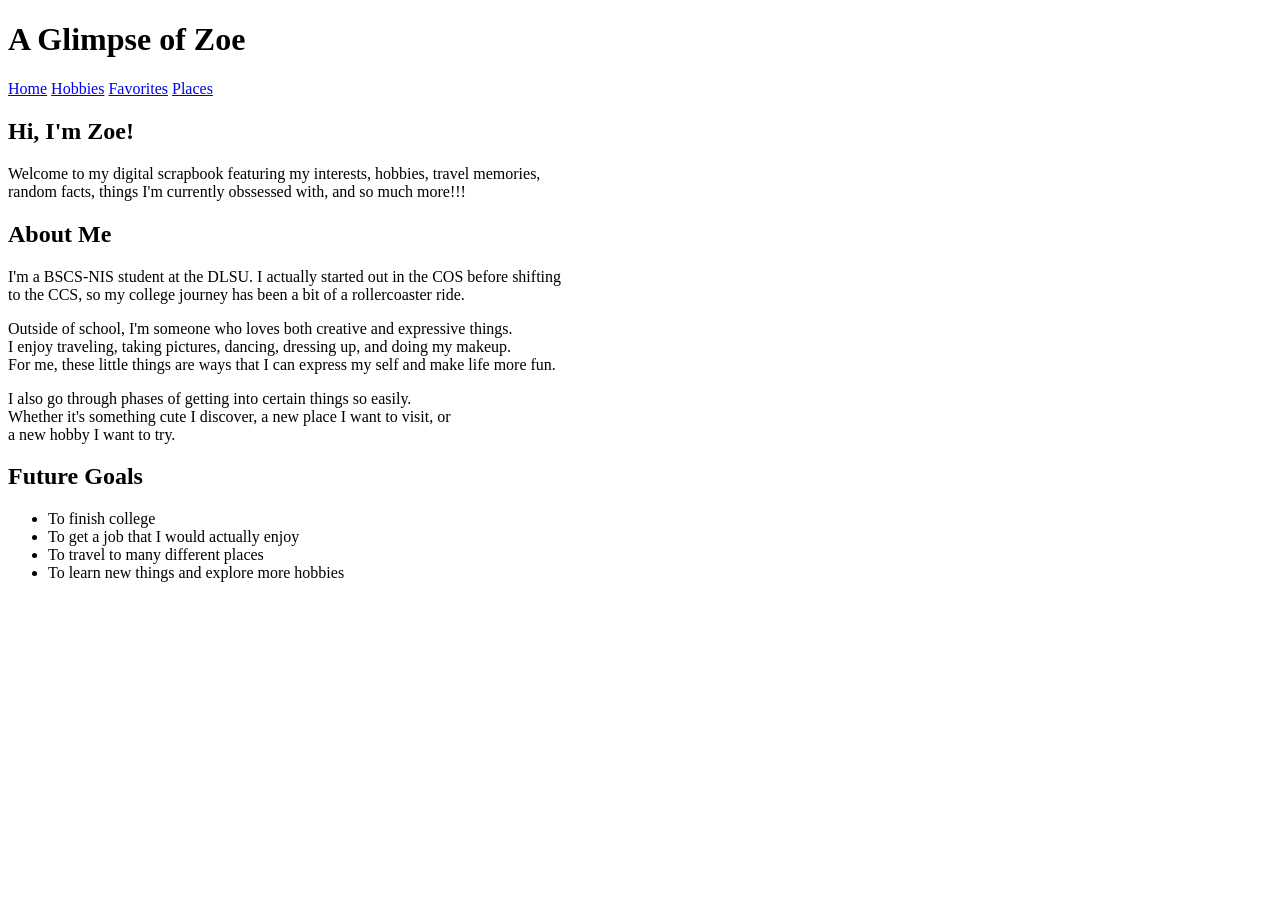
==== index.html @ 47c0ded8 "add different sections" ====
<!DOCTYPE html>
<html>
<head>
    <title>A Glimpse of Zoe</title>
</head>

<body>
    <header id="top">
        <h1>A Glimpse of Zoe</h1>
        <nav>
            <a href="index.html">Home</a>
            <a href="hobbies.html">Hobbies</a>
            <a href="favorites.html">Favorites</a>
            <a href="places.html">Places</a>
        </nav>
    </header>

    <main> 
        <section id="intro">
            <h2>Hi, I'm Zoe!</h2>
            <p>Welcome to my digital scrapbook featuring my interests, hobbies, travel memories, 
                <br>random facts, things I'm currently obssessed with, and so much more!!!
            </p>
        </section>

        <section id="about">
            <h2>About Me</h2>
            <p>I'm a BSCS-NIS student at the DLSU. I actually started out in the COS before shifting
                <br>to the CCS, so my college journey has been a bit of a rollercoaster ride.
            </p>

            <p>Outside of school, I'm someone who loves both creative and expressive things. 
                <br>I enjoy traveling, taking pictures, dancing, dressing up, and doing my makeup.
                <br>For me, these little things are ways that I can express my self and make life more fun.
            </p>

            <p>I also go through phases of getting into certain things so easily.
                <br>Whether it's something cute I discover, a new place I want to visit, or 
                <br>a new hobby I want to try. 
            </p>
        </section>

        <section id="goals">
            <h2>Future Goals</h2>
            <ul>
                <li>To finish college</li>
                <li>To get a job that I would actually enjoy</li>
                <li>To travel to many different places</li>
                <li>To learn new things and explore more hobbies</li>
            </ul>
        </section>

        

    </main>

</body>
</html>
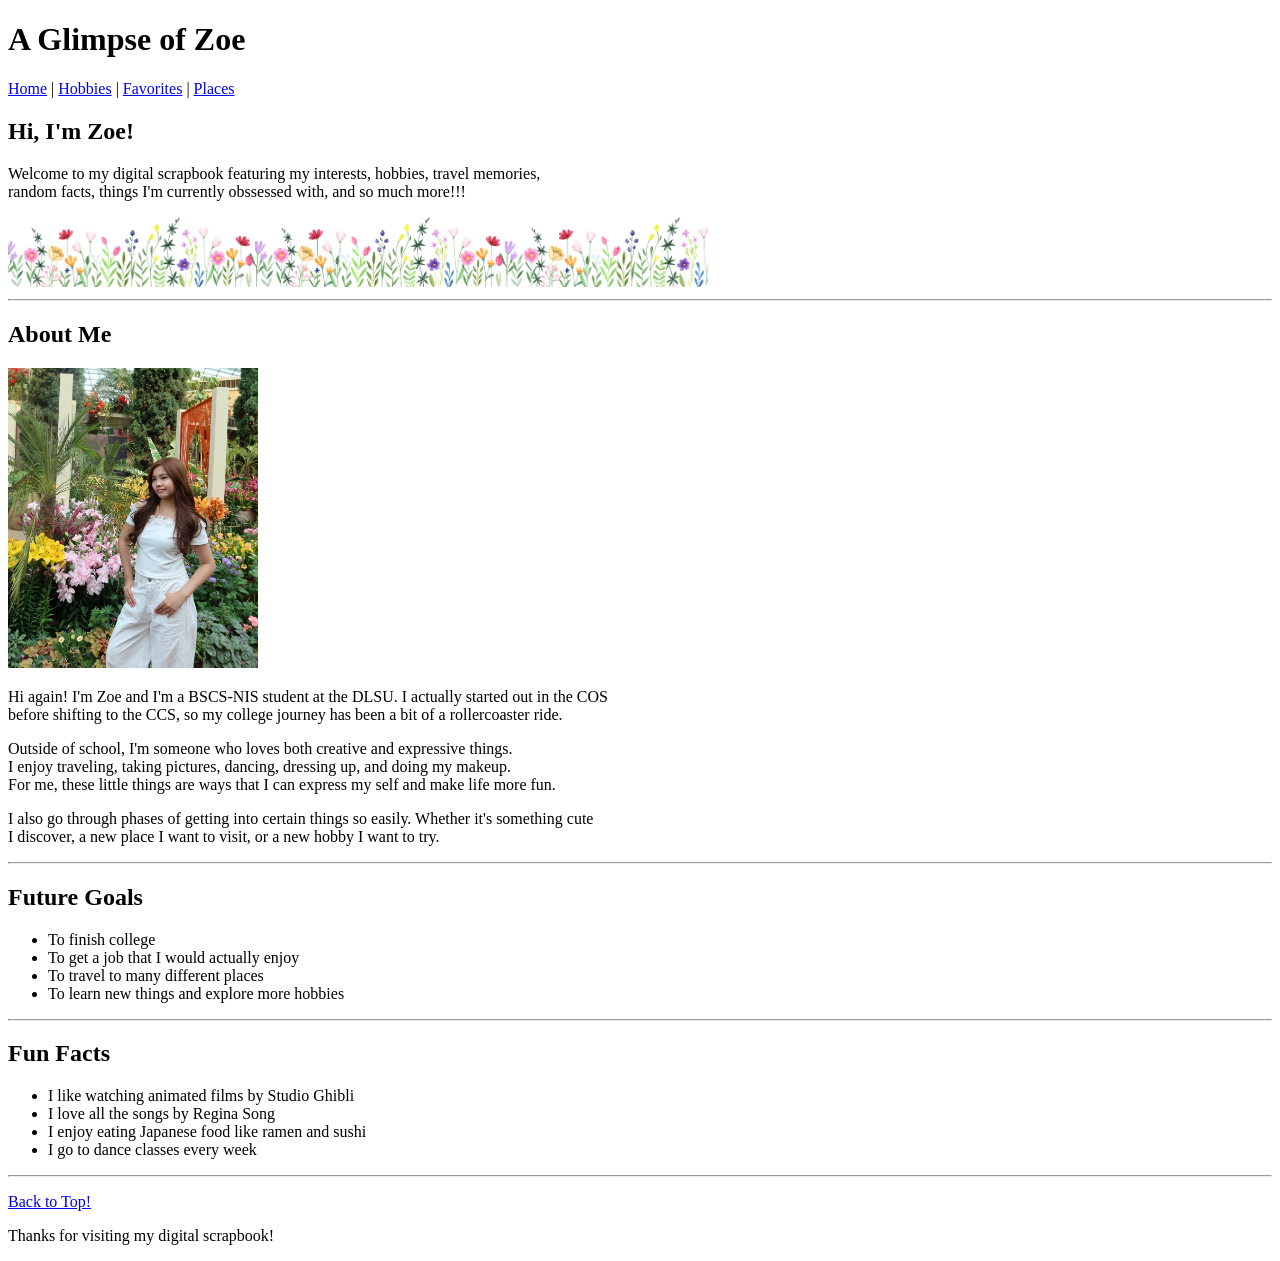
==== commit 2025345b: "added images" ====
--- a/index.html
+++ b/index.html
@@ -8,9 +8,9 @@
     <header id="top">
         <h1>A Glimpse of Zoe</h1>
         <nav>
-            <a href="index.html">Home</a>
-            <a href="hobbies.html">Hobbies</a>
-            <a href="favorites.html">Favorites</a>
+            <a href="index.html">Home</a> |
+            <a href="hobbies.html">Hobbies</a> |
+            <a href="favorites.html">Favorites</a> |
             <a href="places.html">Places</a>
         </nav>
     </header>
@@ -21,12 +21,15 @@
             <p>Welcome to my digital scrapbook featuring my interests, hobbies, travel memories, 
                 <br>random facts, things I'm currently obssessed with, and so much more!!!
             </p>
+            <img src="images/Design.png" alt="A line of flowers" width="700">
         </section>
+        <hr>
 
         <section id="about">
             <h2>About Me</h2>
-            <p>I'm a BSCS-NIS student at the DLSU. I actually started out in the COS before shifting
-                <br>to the CCS, so my college journey has been a bit of a rollercoaster ride.
+            <img src="images/Portrait.png" alt="A portrait of Zoe" width="250" height="300">
+            <p>Hi again! I'm Zoe and I'm a BSCS-NIS student at the DLSU. I actually started out in the COS
+                <br>before shifting to the CCS, so my college journey has been a bit of a rollercoaster ride.
             </p>
 
             <p>Outside of school, I'm someone who loves both creative and expressive things. 
@@ -34,11 +37,11 @@
                 <br>For me, these little things are ways that I can express my self and make life more fun.
             </p>
 
-            <p>I also go through phases of getting into certain things so easily.
-                <br>Whether it's something cute I discover, a new place I want to visit, or 
-                <br>a new hobby I want to try. 
+            <p>I also go through phases of getting into certain things so easily. Whether it's something cute 
+                <br>I discover, a new place I want to visit, or a new hobby I want to try. 
             </p>
         </section>
+        <hr>
 
         <section id="goals">
             <h2>Future Goals</h2>
@@ -49,10 +52,28 @@
                 <li>To learn new things and explore more hobbies</li>
             </ul>
         </section>
+        <hr>
 
-        
+        <section id="facts">
+            <h2>Fun Facts</h2>
+            <ul>
+                <li>I like watching animated films by Studio Ghibli</li>
+                <li>I love all the songs by Regina Song</li>
+                <li>I enjoy eating Japanese food like ramen and sushi</li>
+                <li>I go to dance classes every week</li>
+            </ul>
+        </section>
+        <hr>
+
+        <p>
+            <a href="#top">Back to Top!</a>
+        </p>
 
     </main>
 
+    <footer>
+        <p>Thanks for visiting my digital scrapbook!</p>
+    </footer>
+
 </body>
 </html>
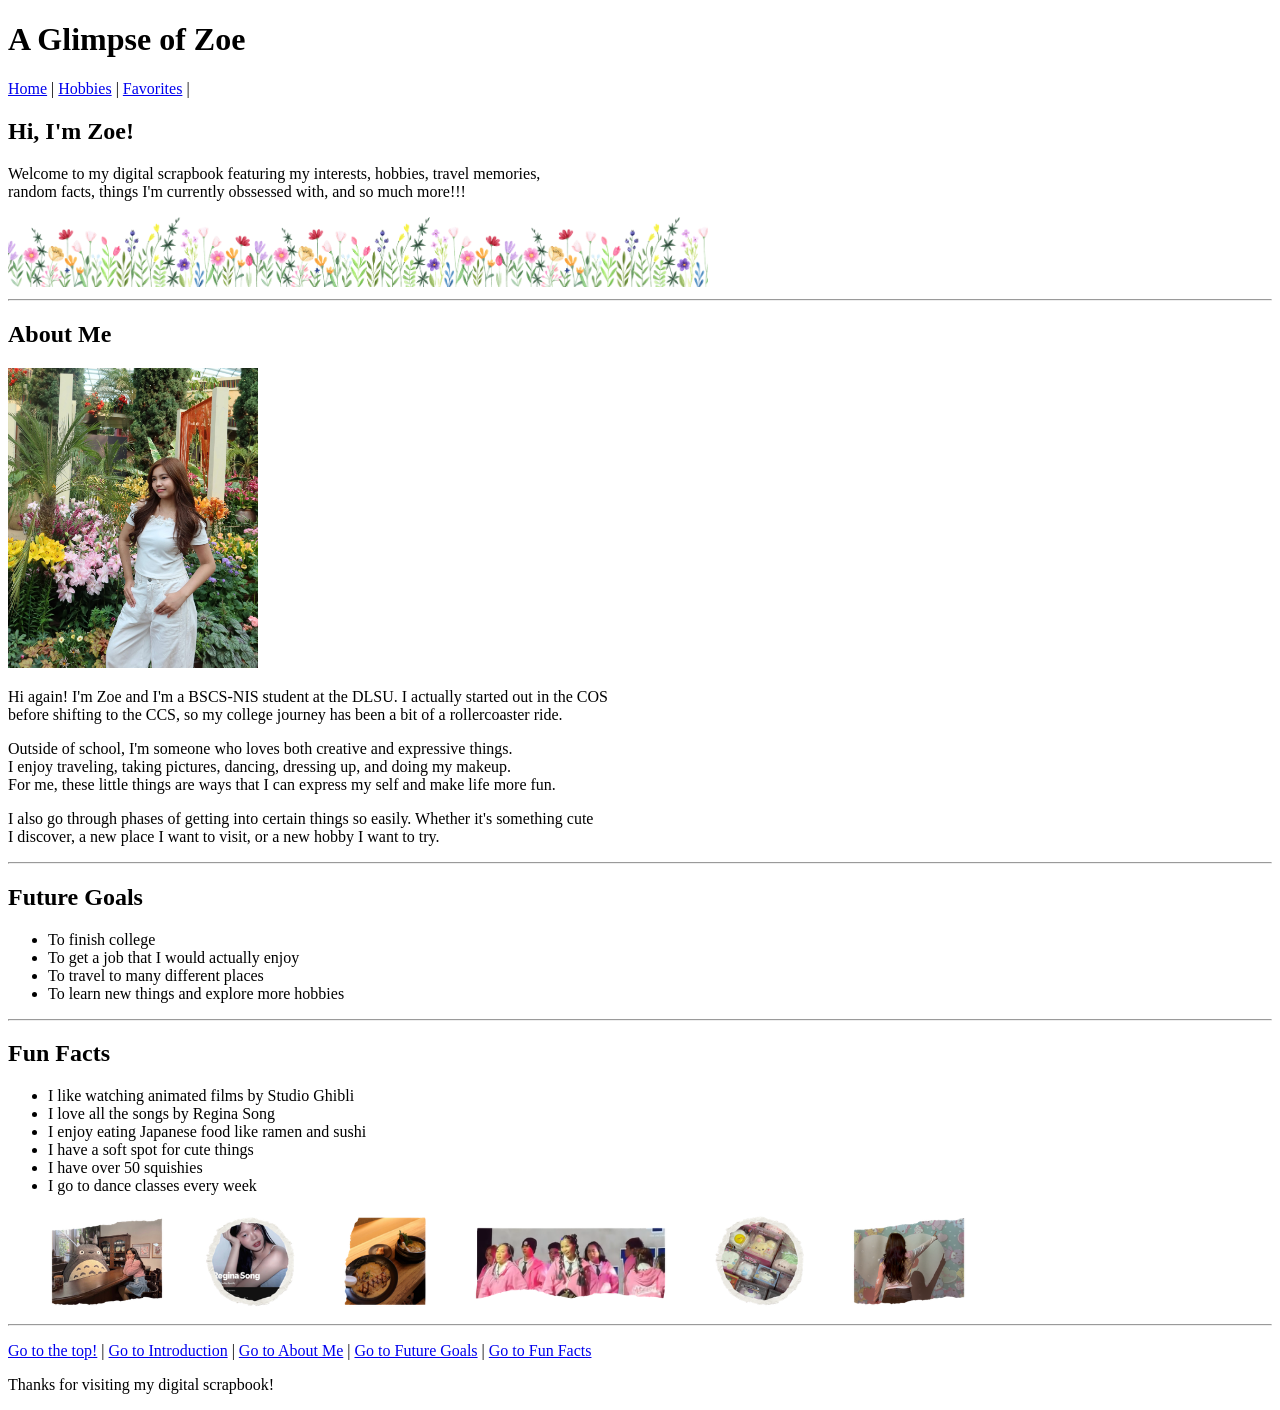
==== commit 0a4abd3e: "edited facts" ====
--- a/index.html
+++ b/index.html
@@ -5,13 +5,12 @@
 </head>
 
 <body>
-    <header id="top">
+    <header id="header">
         <h1>A Glimpse of Zoe</h1>
         <nav>
             <a href="index.html">Home</a> |
             <a href="hobbies.html">Hobbies</a> |
             <a href="favorites.html">Favorites</a> |
-            <a href="places.html">Places</a>
         </nav>
     </header>
 
@@ -27,7 +26,8 @@
 
         <section id="about">
             <h2>About Me</h2>
-            <img src="images/Portrait.png" alt="A portrait of Zoe" width="250" height="300">
+            <img src="images/Portrait.png" alt="A portrait of me" width="250" height="300">
+            
             <p>Hi again! I'm Zoe and I'm a BSCS-NIS student at the DLSU. I actually started out in the COS
                 <br>before shifting to the CCS, so my college journey has been a bit of a rollercoaster ride.
             </p>
@@ -60,13 +60,20 @@
                 <li>I like watching animated films by Studio Ghibli</li>
                 <li>I love all the songs by Regina Song</li>
                 <li>I enjoy eating Japanese food like ramen and sushi</li>
+                <li>I have a soft spot for cute things</li>
+                <li> I have over 50 squishies</li>
                 <li>I go to dance classes every week</li>
             </ul>
+            <img src="images/Facts.png" alt="Photos of my fun facts" width="1000">
         </section>
         <hr>
 
         <p>
-            <a href="#top">Back to Top!</a>
+            <a href="#header">Go to the top!</a> |
+            <a href="#intro">Go to Introduction</a> |
+            <a href="#about">Go to About Me</a> |
+            <a href="#goals">Go to Future Goals</a> |
+            <a href="#facts">Go to Fun Facts</a> 
         </p>
 
     </main>
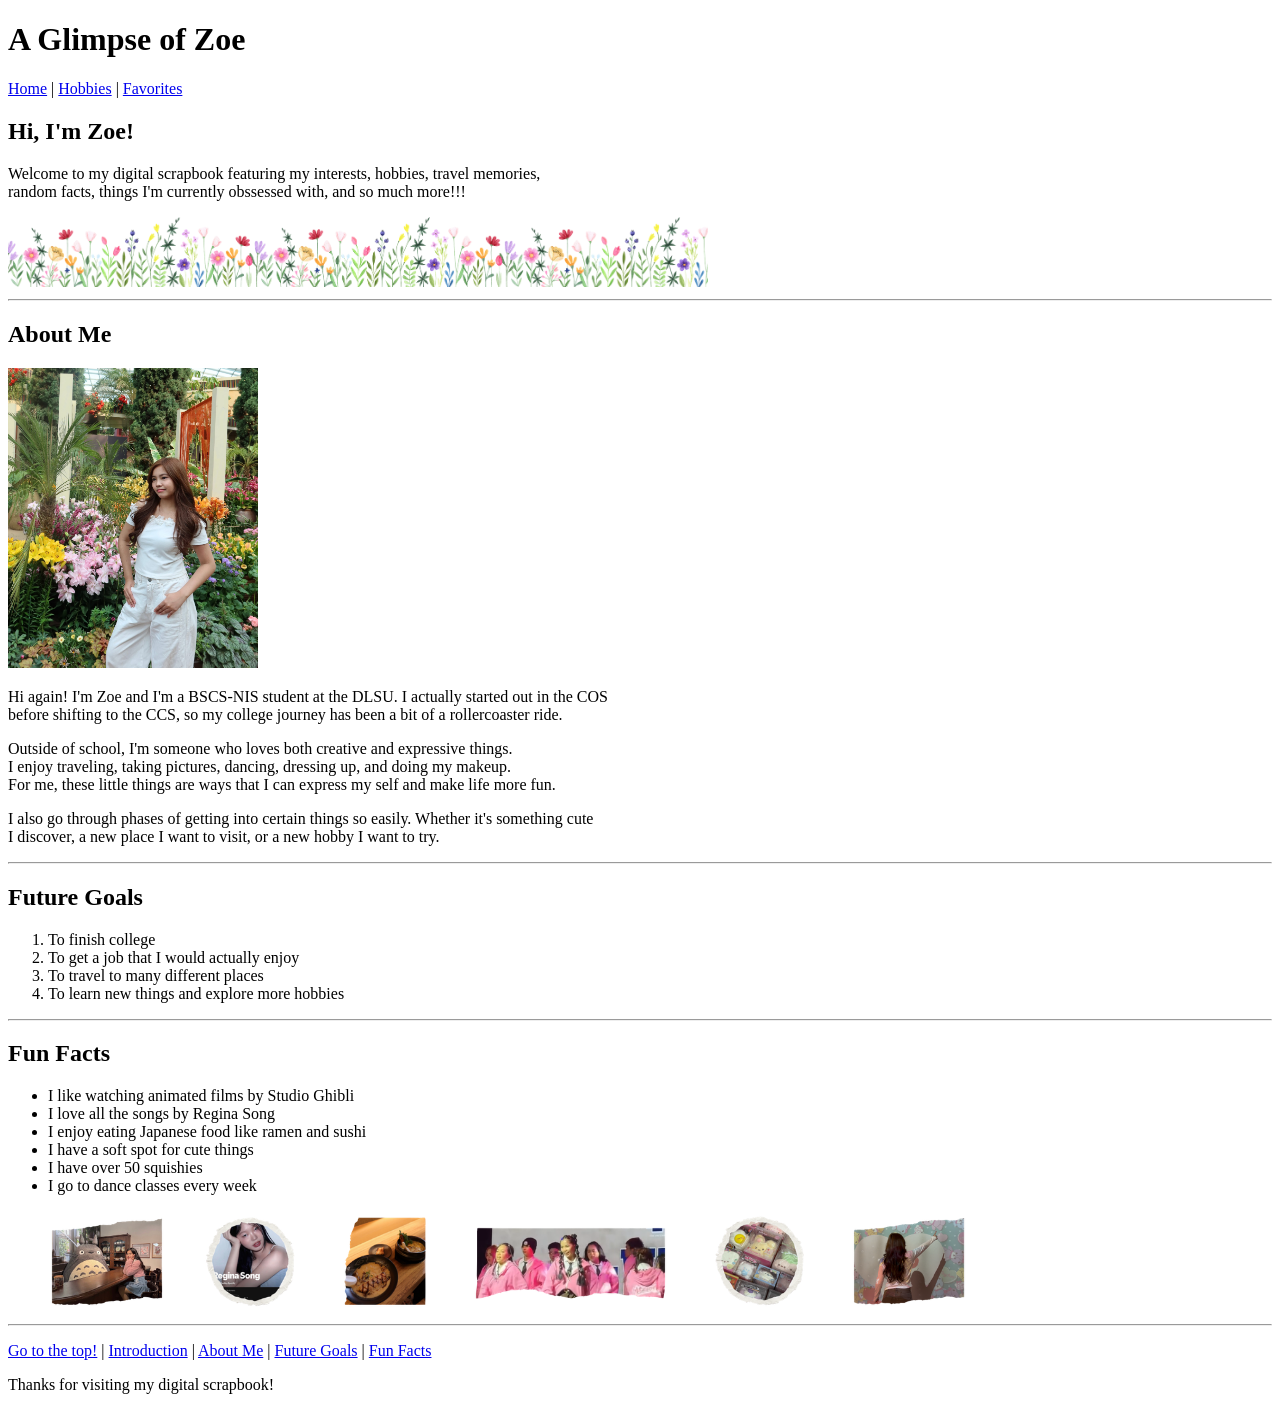
==== commit 2f83bc78: "added sections in hobbies" ====
--- a/index.html
+++ b/index.html
@@ -10,7 +10,7 @@
         <nav>
             <a href="index.html">Home</a> |
             <a href="hobbies.html">Hobbies</a> |
-            <a href="favorites.html">Favorites</a> |
+            <a href="favorites.html">Favorites</a> 
         </nav>
     </header>
 
@@ -45,12 +45,12 @@
 
         <section id="goals">
             <h2>Future Goals</h2>
-            <ul>
+            <ol>
                 <li>To finish college</li>
                 <li>To get a job that I would actually enjoy</li>
                 <li>To travel to many different places</li>
                 <li>To learn new things and explore more hobbies</li>
-            </ul>
+            </ol>
         </section>
         <hr>
 
@@ -70,10 +70,10 @@
 
         <p>
             <a href="#header">Go to the top!</a> |
-            <a href="#intro">Go to Introduction</a> |
-            <a href="#about">Go to About Me</a> |
-            <a href="#goals">Go to Future Goals</a> |
-            <a href="#facts">Go to Fun Facts</a> 
+            <a href="#intro">Introduction</a> |
+            <a href="#about">About Me</a> |
+            <a href="#goals">Future Goals</a> |
+            <a href="#facts">Fun Facts</a> 
         </p>
 
     </main>
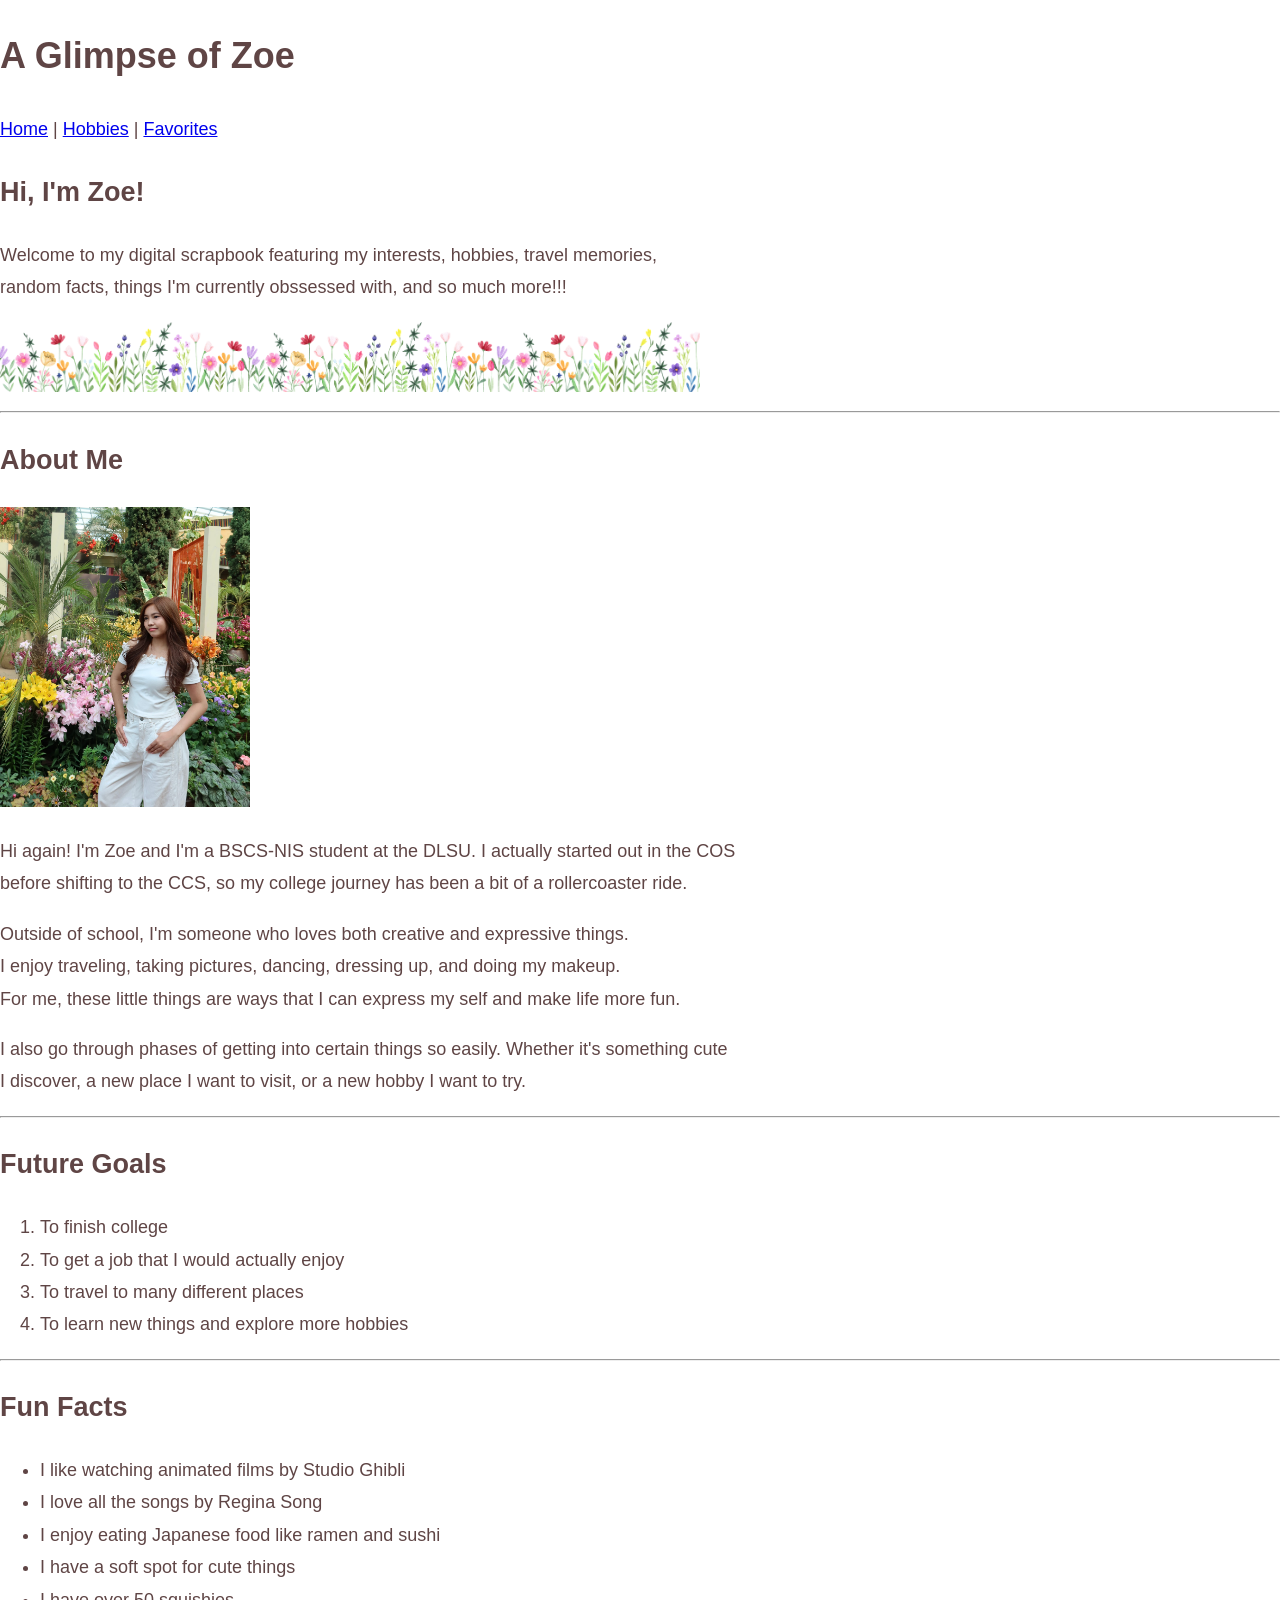
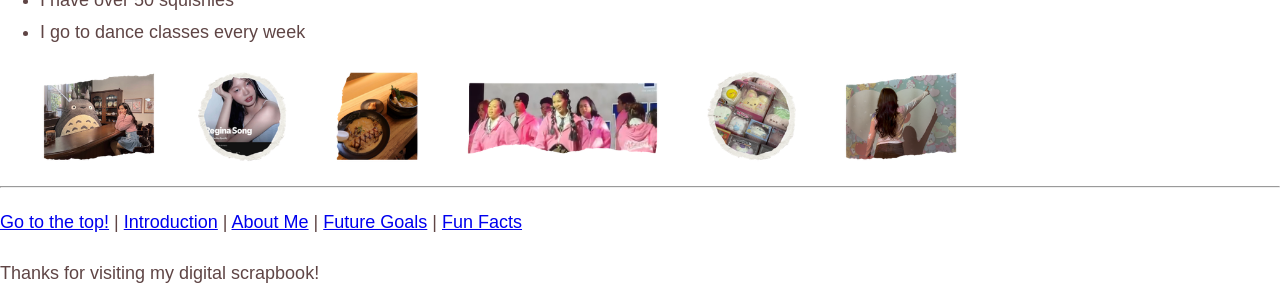
==== commit 4e67cb2c: "connected the css to all html files" ====
--- a/index.html
+++ b/index.html
@@ -2,6 +2,7 @@
 <html>
 <head>
     <title>A Glimpse of Zoe</title>
+    <link rel="stylesheet" type="text/css" href="styles.css">
 </head>
 
 <body>
--- a/styles.css
+++ b/styles.css
@@ -0,0 +1,9 @@
+body {
+    background-color: #ffff7f8;
+    color: #5f4545;
+    font-family: "Trebuchet MS", Arial, sans-serif;
+    font-size: 18px;
+    line-height: 1.8;
+    margin: 0;
+}
+
